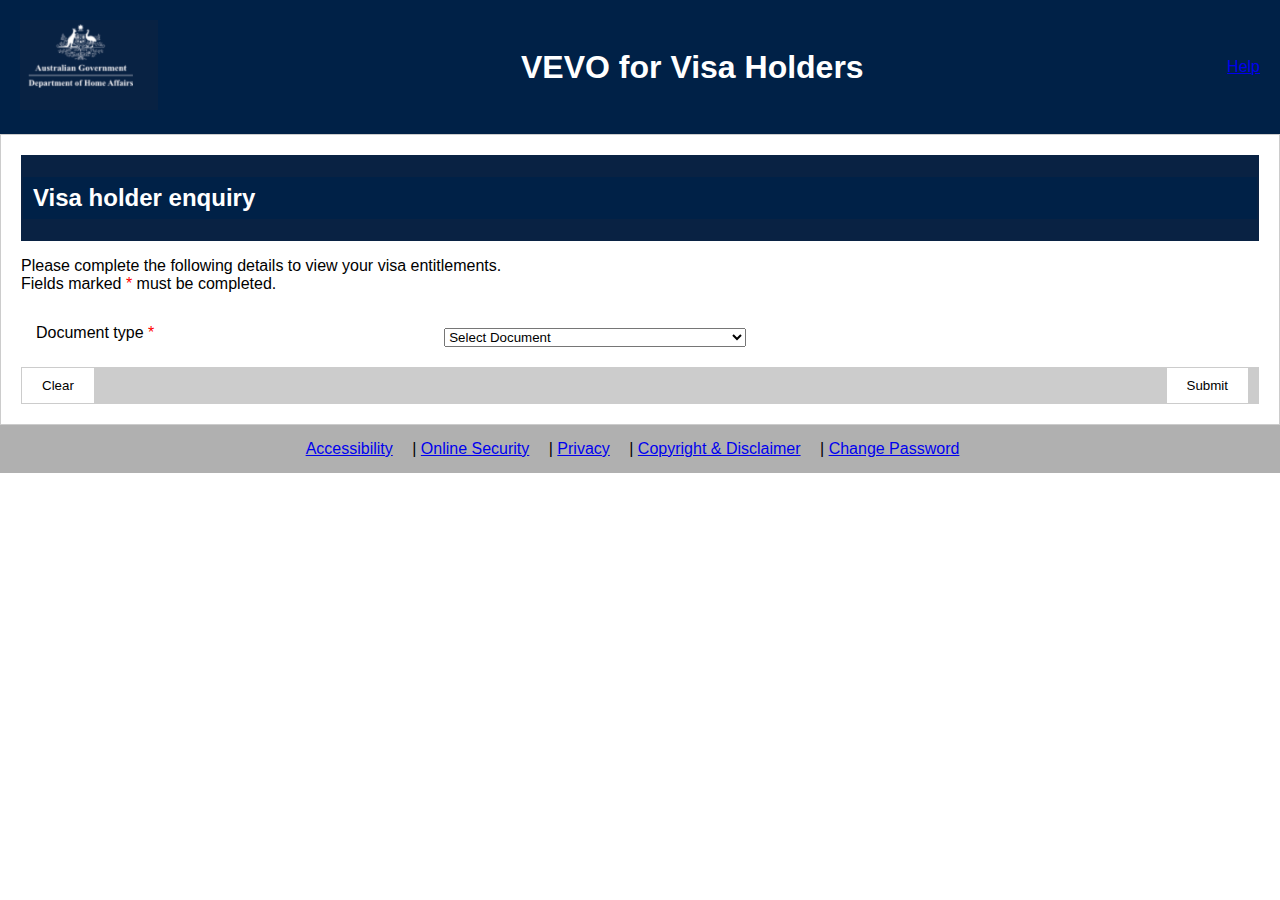
==== client/index.html @ 2f924881 "first commit" ====
<!DOCTYPE html>
<html lang="en">
<head>
<meta charset="UTF-8">
<meta name="viewport" content="width=device-width, initial-scale=1.0">
<link rel="stylesheet" href="styles.css">
<title>VEVO for Visa Holders</title>
 
<style>

</style>
<script>
    function goToPage(select) {
        var value = select.value;
        if (value) {
            window.location.href = value;
        }
    }
</script>
</head>
<body>

<div class="header">
  <div>
    <img src="logo/logo.png" alt="Australian Government Department of Home Affairs">
  </div>
  <div style="flex-grow: 1;">
    <h1>VEVO for Visa Holders</h1>
  </div>
  <div>
    <a href="passport.html">Help</a>
  </div>
</div>

<div class="container">
  <div class="main-content"> 
    <div class="visa">
       <h2>Visa holder enquiry</h2>
    </div>
    
    <p>Please complete the following details to view your visa entitlements.<br>Fields marked <span style="color: red;">*</span> must be completed.</p>
    
    <form>
      <label for="document-type">Document type <span style="color: red;">*</span></label>
      <!-- <select id="document-type" name="document-type">
        <a href="passport.html"></a> <option value="">DFTA</option></a>
        <option value="">ImmiCard</option>
        <option value="">Passport</option>
        <a href="passport.html"><option value="">Passport</option></a>
            
        <!-- Add options here -->
      <!-- </select> --> 
      <select id="document-type" name="document-type" onchange="goToPage(this)">
        <option value="">Select Document</option>
        <option value="dfta.html">DFTA</option>
        <option value="immicard.html">ImmiCard</option>
        <option value="passport.html">Passport</option>
    </select>
  </form>
      <div class="buttons">
        <button type="reset">Clear</button>
        <button type="submit">Submit</button>
      </div>
    
  </div>
</div>

<div class="footer">
  <a href="#">Accessibility</a> |
  <a href="#">Online Security</a> |
  <a href="#">Privacy</a> |
  <a href="#">Copyright & Disclaimer</a> |
  <a href="#">Change Password</a>
</div>


<script src="script.js"></script>
</body>
</html>
---- client/styles.css ----
body {
    font-family: Arial, sans-serif;
    margin: 0;
    padding: 0;
  }

  .header {
    background-color: #002147;
    color: white;
    padding: 20px;
    text-align: center;
    display: flex;
    justify-content: space-between;
    align-items: center;
  }

  .header img {
    height: 90px;
  }

  .container {
    padding: 0px;
  }

  .main-content {
    background-color: white;
    padding: 20px;
    border: 1px solid #cccccc;
  }

  .footer {
    background-color: #b0b0b0;
    padding: 15px;
    text-align: center;
  }

  .footer a {
    margin-right: 15px;
  }
  /* .container .main-content a{
    background-color: #1161d9;
    width: 100%;
    height: 8px;
  } */

        
  h2 {
    background-color: #1161d9;
    color: white;
    padding: 10px;
    height: 22px;
    background-color: #002147;
    color: white;
    padding: px;
    text-align: center;
    display: flex;
    justify-content: space-between;
    align-items: center;
  }

  label {
    display: block;
    margin-bottom: 10px;
  }

  select {
    display: flex;
    align-items:center;
    width: 25%;
    height: 40%;
    margin-left: 24%;

  }
  form{
    display: flex;
    align-items:center;
    padding: 15px;
   
  }
  
  
  .buttons {
    display: flex;
    justify-content: space-between;
    background-color: #ccc;
    border: #002147;
    
  }

  .buttons button {
    margin-right: 10px;
    padding: 10px 20px;
    border: 1px solid #ccc;
    background-color: white;
  }
  .visa{
    background-color: #092243;
    padding: 2px;
    color:white;

  }
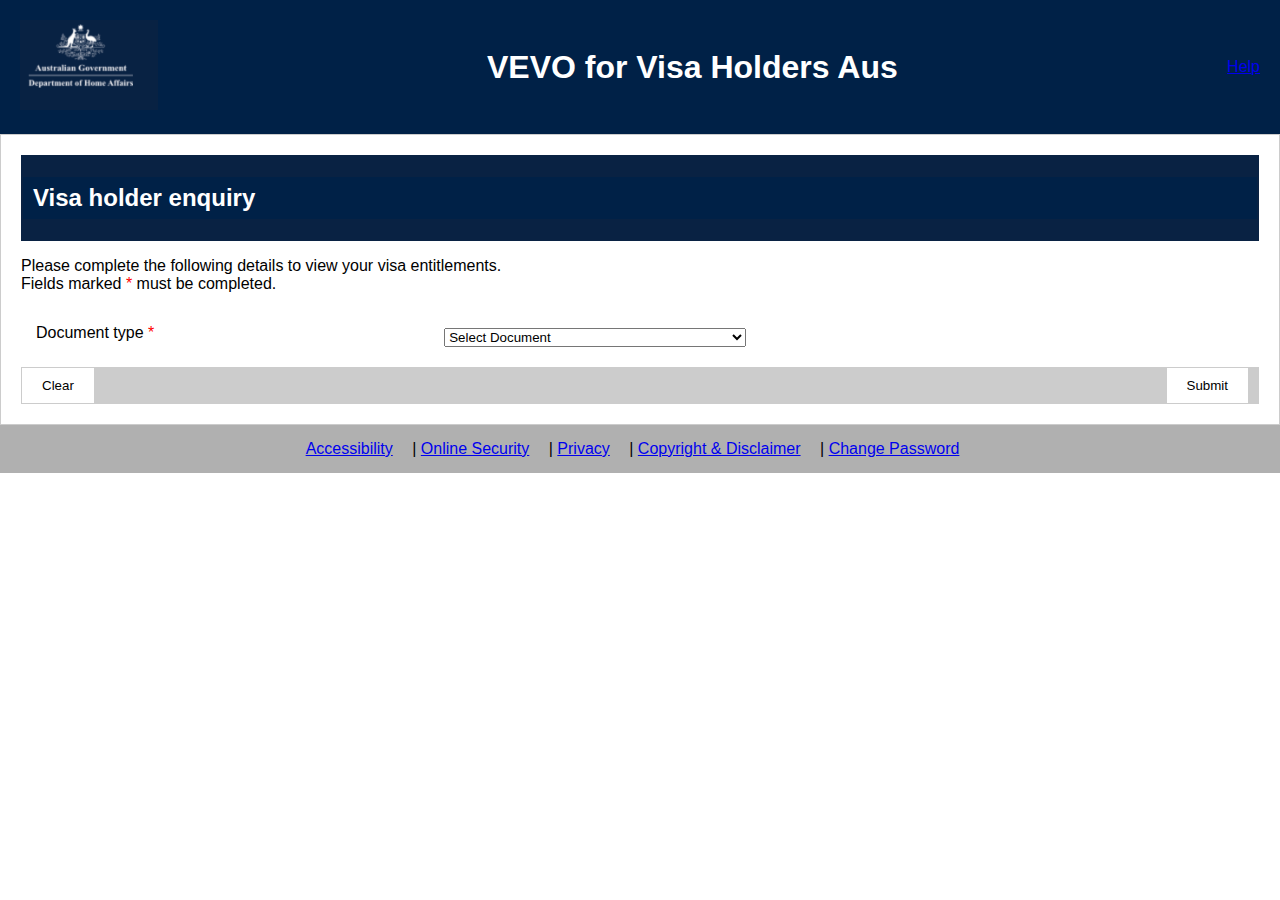
==== commit e5743222: "made changes to my styes file to make it responsive page" ====
--- a/client/index.html
+++ b/client/index.html
@@ -9,14 +9,14 @@
 <style>
 
 </style>
-<script>
+<!-- <script>
     function goToPage(select) {
         var value = select.value;
         if (value) {
             window.location.href = value;
         }
     }
-</script>
+</script> -->
 </head>
 <body>
 
@@ -25,7 +25,7 @@
     <img src="logo/logo.png" alt="Australian Government Department of Home Affairs">
   </div>
   <div style="flex-grow: 1;">
-    <h1>VEVO for Visa Holders</h1>
+    <h1>VEVO for Visa Holders Aus</h1>
   </div>
   <div>
     <a href="passport.html">Help</a>
--- a/client/styles.css
+++ b/client/styles.css
@@ -100,4 +100,47 @@
 
   }
 
- + 
+
+  /*mobile responsive*/
+
+  @media (max-width: 768px) {
+    .header {
+      flex-direction: column;
+      text-align: center;
+    }
+  
+    .header img {
+      height: 60px;
+    }
+  
+    .main-content {
+      padding: 10px;
+    }
+  
+    h2 {
+      flex-direction: column;
+      text-align: center;
+    }
+  
+    select {
+      width: 80%;
+      margin-left: 10%;
+    }
+  
+    form {
+      flex-direction: column;
+      align-items: stretch;
+      padding: 10px;
+    }
+  
+    .buttons {
+      flex-direction: column;
+      align-items: center;
+    }
+  
+    .buttons button {
+      margin: 5px 0;
+      width: 80%;
+    }
+  }